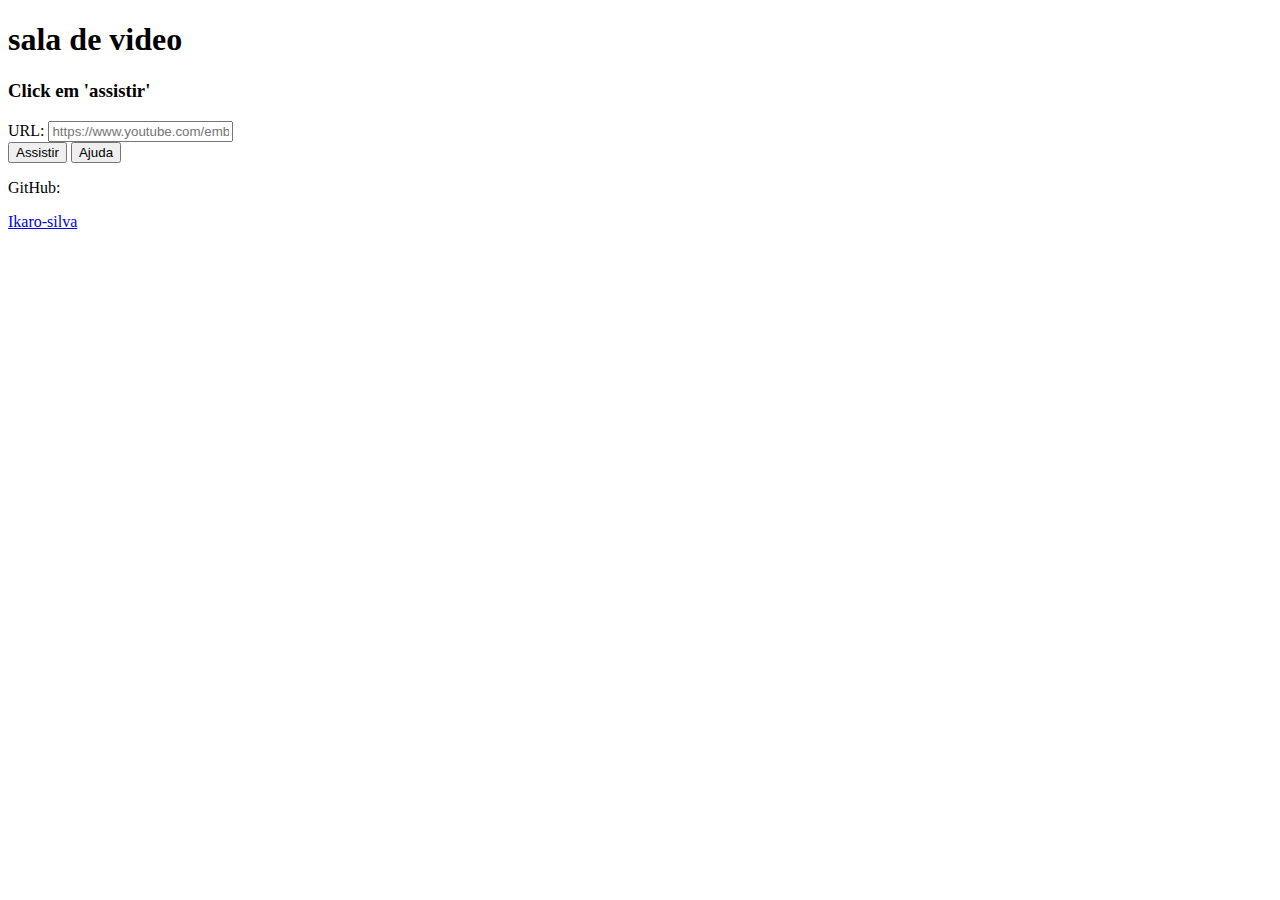
==== salaVideo.html @ 38c51679 "Create salaVideo.html" ====
<!DOCTYPE html>
<html lang="pt-br">
<head>
    <meta charset="UTF-8">
    <meta http-equiv="X-UA-Compatible" content="IE=edge">
    <meta name="viewport" content="width=device-width, initial-scale=1.0">
    <title>Sala/Assistir</title>
    <script src="index.js"></script>
    <link rel="stylesheet" href="style.css">
</head>
<body>
    <header id="headerSala">
        <h1>sala de video</h1>
        <h3>Click em 'assistir'</h3>
    </header>

    
    <main >
        <section id="principal">

            <label for="link_video">URL: </label>
            <input type="url" id="linkVideo" placeholder="https://www.youtube.com/embed/..." title ="URL deve conter '/embed/' no local do '/watch?v=' ">
            
            <div class="bttnSala">
                <button onclick="link.assistir()">Assistir  </button>
                <button onclick="link.ajuda()">Ajuda </button>
            </div>

        </section>

        <div id="containerVideo">

        </div>

        <div id ="ajuda" class="hide">
         
        </div>

    </main>
    
    <footer>
        <p>GitHub:</p>
        <a href="https://github.com/Ikaro-silva">Ikaro-silva</a>
    </footer>
</body>
</html>
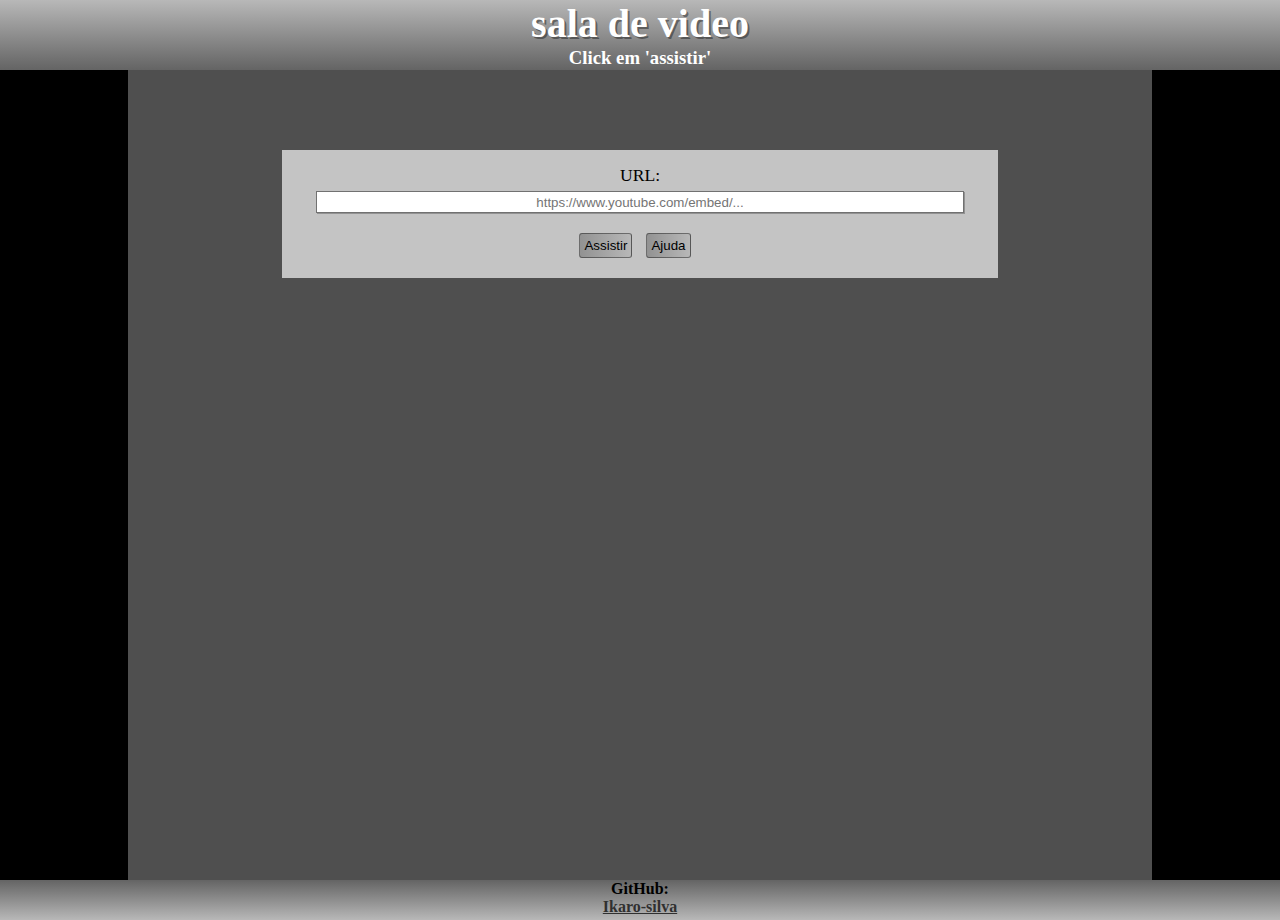
==== commit 4587204a: "Update salaVideo.html" ====
--- a/salaVideo.html
+++ b/salaVideo.html
@@ -27,13 +27,13 @@
             </div>
 
         </section>
+        
+        <div id ="ajuda" class="hide">
+         
+        </div>
 
         <div id="containerVideo">
 
-        </div>
-
-        <div id ="ajuda" class="hide">
-         
         </div>
 
     </main>
--- a/style.css
+++ b/style.css
@@ -0,0 +1,167 @@
+*{
+    margin: 0;
+    padding: 0;
+}
+
+body{
+    background-color: black;
+    height: 100vh;
+    display:grid;
+    
+    grid-template-areas:
+      "header header"
+       "main main"
+      "footer footer";
+    
+      grid-template-rows:70px 1fr 20px;
+    grid-template-columns: 1fr ;
+}
+
+header{
+    grid-area: header;
+    background-image:linear-gradient(to Bottom ,#b8b8b8,#646464) ;
+    text-align: center;
+    padding-top:10px;
+    height: 60px;
+    color: white;
+}
+
+header h1{
+    font-size:2.5em;
+    text-shadow: 2px 2px 0px rgba(0, 0, 0, 0.39);
+}
+
+main{
+    grid-area: main;
+    background-color:#b8b8b86e ;
+    height:100%;
+    width:80%;
+    margin: auto;
+    
+}
+
+main label{
+    display: block;
+    padding-top: 15px;
+    font-size:1.1em;
+    font-weight:500;
+}
+
+#principal{
+    display: grid;
+    place-items: center;
+    background-color: #C4C4C4;
+    margin:80px auto;
+    width: 70%;
+}
+
+main #formulario{
+   margin:30px 0;
+   width: 80%;
+   text-align: center;
+}
+
+main input{
+    height: 20px;
+    width:90%;
+    text-align: center;
+    margin-top:5px;
+    border: solid 1px rgba(0, 0, 0, 0.555);
+    outline: none;
+    box-shadow: 1px 1px 0px rgba(0, 0, 0, 0.253);
+}
+
+main button{
+    background-image: linear-gradient(to left,#b8b8b8,#929292);
+    border: solid 1px rgba(0, 0, 0, 0.404);
+    margin: 0 10px 20px 0;
+    padding:4px;
+    border-radius:3px;
+
+}
+
+main button:hover{
+    transition: 0.5s;
+    background-image: linear-gradient(to right,#b8b8b8,#929292);
+}
+
+section #containerLink{
+    background-color:#B8B8B8 ;
+    padding:20px;
+    box-shadow:0px 0px 5px rgba(0, 0, 0, 0.349);
+    border:solid 1px rgba(0, 0, 0, 0.349);
+    margin-bottom:20px;
+} 
+
+section a{
+    color:#303030;  
+}
+
+section a:hover{
+    transition: 0.5s;
+    color: white;
+    background-color: #30303086;
+    border-radius: 2px;
+    padding: 2px;
+}
+
+footer{
+    grid-area:footer;
+    background-image:linear-gradient(to top ,#b8b8b8,#646464) ;
+    height:40px;
+    text-align: center;
+    font-weight:600 ;
+}
+
+footer a{
+    color:#303030;
+    
+}
+
+footer a:hover{
+    transition: 0.5s;
+    color: white;
+    background-color: #30303086;
+    border-radius: 2px;
+    padding: 2px;
+}
+
+/*sala video*/
+
+#headerSala{ 
+    /*header da sala video8*/
+    height:70px;
+    padding: 0;
+}
+
+.bttnSala{
+    /*butao da sala video8*/
+    margin-top:20px;
+}
+
+iframe{
+    width:90%;
+    height: 50vh;
+    display: block;
+    margin:50px auto;   
+}
+
+#ajuda{
+    margin: auto;
+    margin-bottom: 20px;
+    width: 85%;
+    background-color: rgb(209, 209, 209);
+    text-align: center;
+    border-radius: 3px;
+}
+
+.hide{
+    height: 0;
+    transition:0.2s;
+}
+
+.show{
+    transition:0.2s;
+    height:40px;
+    padding: 3px;
+}
